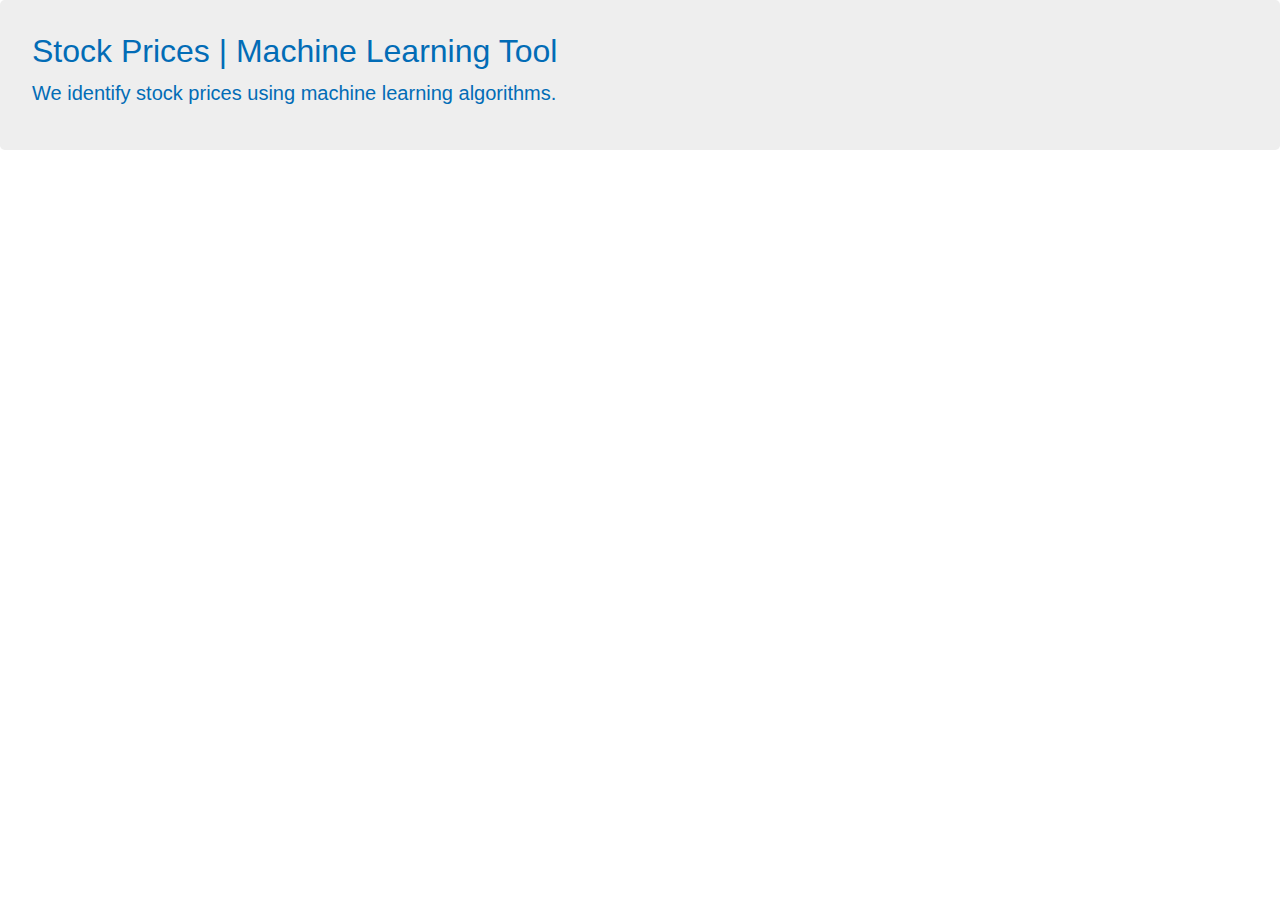
==== stock_predictions/templates/index.html @ a1acba27 "fixing build error" ====
<!DOCTYPE html>
<html lang="en">

<head>
    <meta charset="UTF-8">
    <meta name="viewport" content="width=device-width, initial-scale=1.0">
    <meta http-equiv="X-UA-Compatible" content="ie=edge">
    <title>Stock Price Predictions</title>
    <link href="../static/css/style.css" rel="stylesheet"></link>
    <link rel="stylesheet" href="https://maxcdn.bootstrapcdn.com/bootstrap/4.0.0/css/bootstrap.min.css" integrity="sha384-Gn5384xqQ1aoWXA+058RXPxPg6fy4IWvTNh0E263XmFcJlSAwiGgFAW/dAiS6JXm" crossorigin="anonymous">

</head>

<body>

    <div class="jumbotron">
        <h2>Stock Prices | Machine Learning Tool</h2>
        <p class="lead">We identify stock prices using machine learning algorithms.</p>
    </div>

    <!-- Insert Graph -->

    <!-- Insert Table -->
    <table>

    </table>

</body>
</html>
---- stock_predictions/static/css/style.css ----
html, body {
    margin: 0; 
    padding: 0; 
    border: 0; 
    font-family: -apple-system,BlinkMacSystemFont,"Segoe UI",Roboto,"Helvetica Neue",Arial,sans-serif,"Apple Color Emoji","Segoe UI Emoji","Segoe UI Symbol";
}

.jumbotron {
    background-color: #eee !important;
    color: #026cb6 !important;  
    height: 150px !important; 
    padding: 2rem 2rem 0.5rem !important; 
}
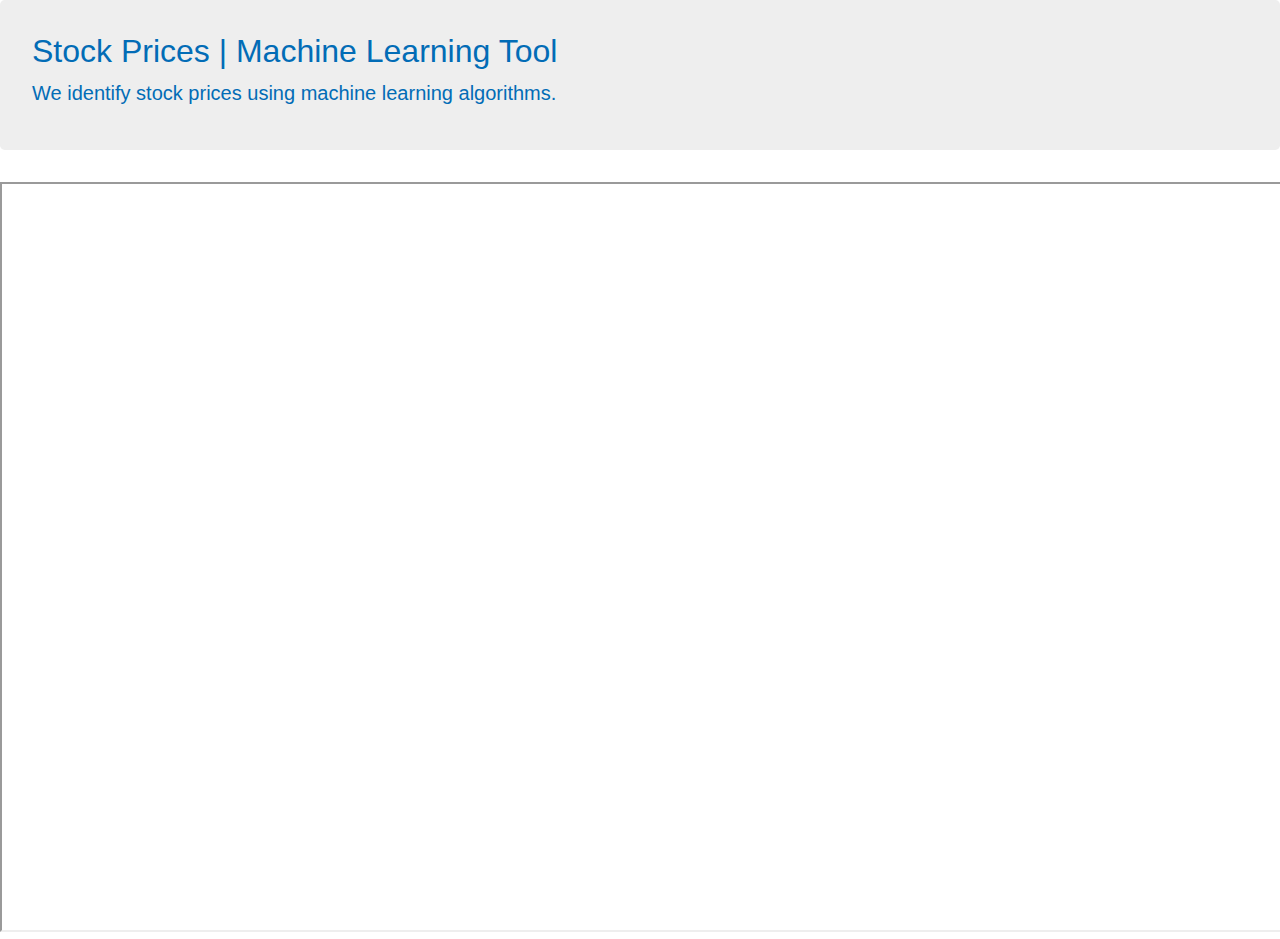
==== commit c433bfe0: "addign graph" ====
--- a/stock_predictions/templates/index.html
+++ b/stock_predictions/templates/index.html
@@ -19,6 +19,8 @@
     </div>
 
     <!-- Insert Graph -->
+    <iframe src="https://public.tableau.com/app/profile/chris.obonaga/viz/Final_Project_16257499612660/iPhoneReleases" style="width: 1500px; height: 750px;"  name="iframe_a" title="Iframe Example"></iframe>
+
 
     <!-- Insert Table -->
     <table>
